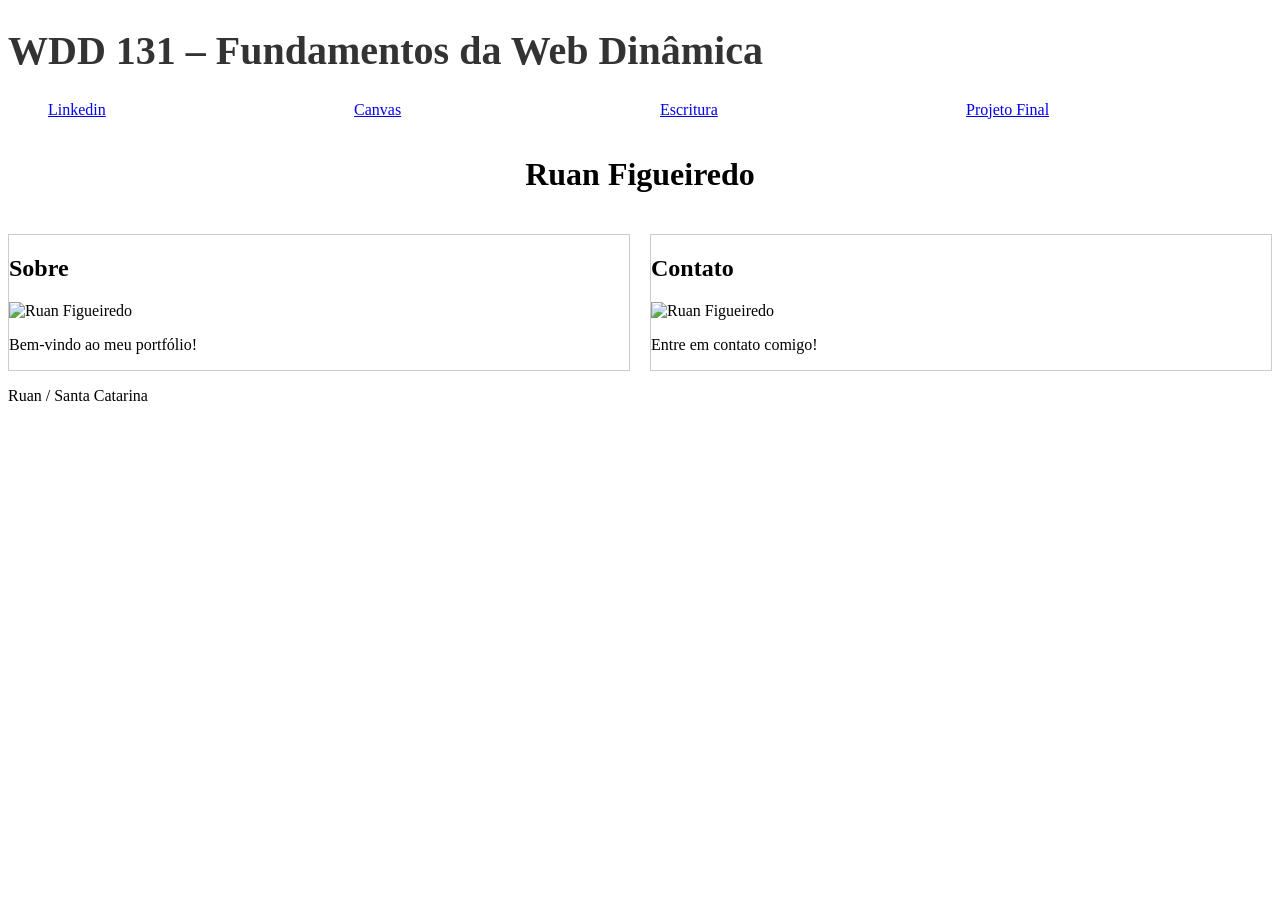
==== index.html @ d756d470 "s01 tarefa: pagina inicial(envio inicial)" ====
<!DOCTYPE html>
<html lang="pt-br">
<head>
    <meta charset="UTF-8">
    <meta name="viewport" content="width=device-width, initial-scale=1.0">
    <title>WDD 131 – Fundamentos da Web Dinâmica - Ruan Figueiredo</title>
    <meta name="description"  content="WDD 131 – Fundamentos da Web Dinâmica - Ruan Figueiredo(Desenvolvimento Web, html,CSS e JS)">
    <meta name="author" content="Ruan Figueiredo">
    <link rel="stylesheet" href="estilos/base.css">
    <script src="scripts/obterdatas.js" defer></script>
</head>
<body>
    <header>
        
            <h1>WDD 131 – Fundamentos da Web Dinâmica</h1>
        
        <nav>
            <ul>
                <li><a href="https://www.linkedin.com/in/ruan-silva-figueiredo/">Linkedin</a></li>
                <li><a href="https://byupw.instructure.com/">Canvas</a></li>
                <li><a href="https://www.churchofjesuschrist.org/study/scriptures/bofm/enos/1?lang=por">Escritura</a></li>
                <li><a href="#">Projeto Final</a></li>
            </ul>
        </nav>
        
    </header>
    <main>
        <h1>Ruan Figueiredo</h1>
        <section class="card">
            <h2>Sobre</h2>
            <img src="images/ruan.jpg" alt="Ruan Figueiredo" width="200">
            <p>Bem-vindo ao meu portfólio!</p>
        </section>
        <section class="card">
            <h2>Contato</h2>
            <img src="images/ruan.jpg" alt="Ruan Figueiredo" width="200">
            <p>Entre em contato comigo!</p>
        </section>
    </main>
    <footer>
        <p>
            <span id="anoatual">Ruan / Santa Catarina</span>
        </p>
        <p id="ultimaModificacao"></p>
    </footer>
</body>
---- estilos/base.css ----
nav ul{
        display: flex;
        justify-content: space-around; 
}
nav ul li{
    list-style: none;
    flex: 1 1 100%;
}

header h1{
    font-size: 2.5rem;
    color: #333;
    display: flex;
}

main{
    display: grid;
    grid-template-columns: 1fr 1fr;
    gap: 20px;
}

span{
    display: block;
}

main h1{
    display: grid;
    place-items: center;
    grid-column: 1 / -1;
}

.card{
    border: 1px solid #ccc;
}
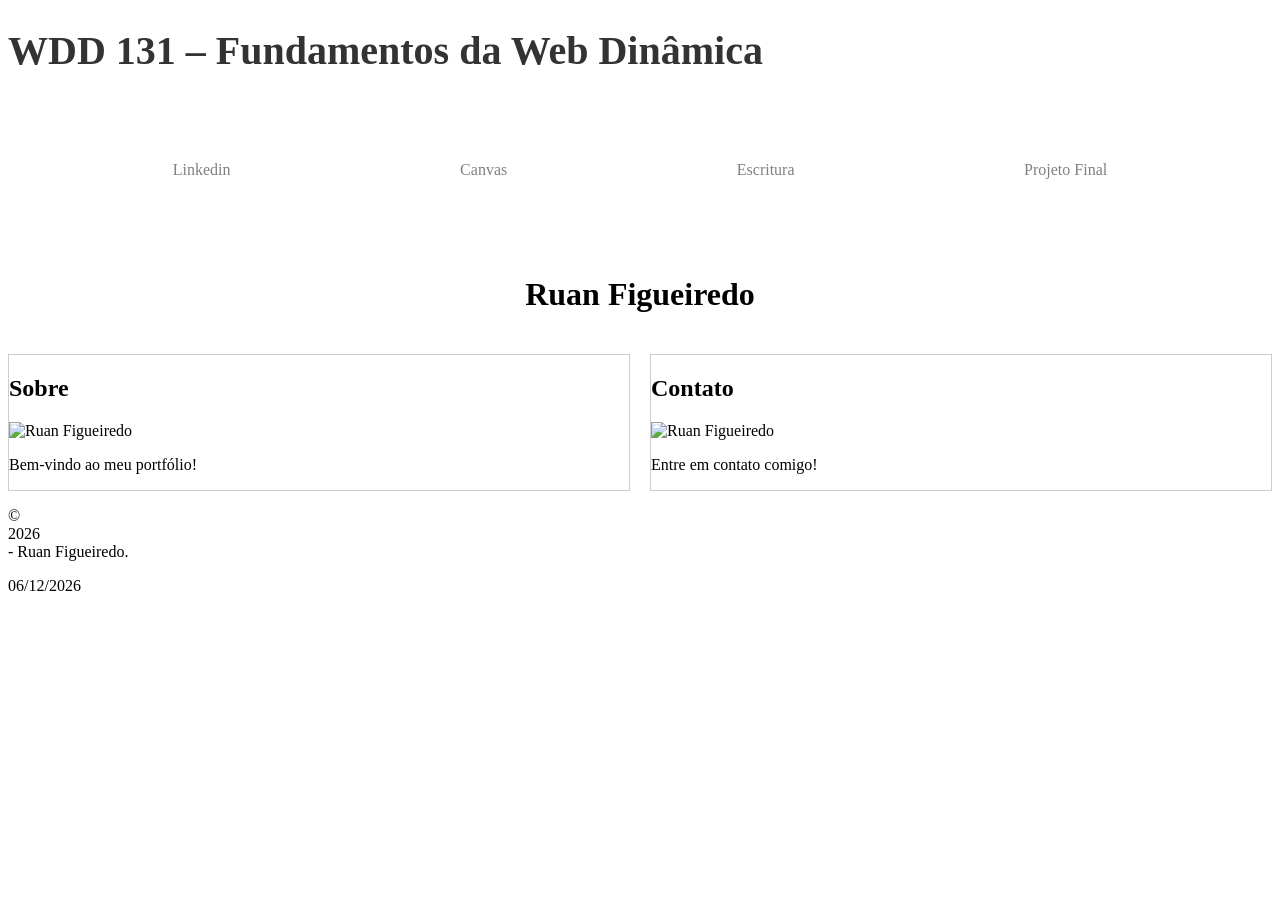
==== commit cf493766: "estilo hover e javascript alterado" ====
--- a/index.html
+++ b/index.html
@@ -8,6 +8,7 @@
     <meta name="author" content="Ruan Figueiredo">
     <link rel="stylesheet" href="estilos/base.css">
     <script src="scripts/obterdatas.js" defer></script>
+
 </head>
 <body>
     <header>
@@ -38,9 +39,7 @@
         </section>
     </main>
     <footer>
-        <p>
-            <span id="anoatual">Ruan / Santa Catarina</span>
-        </p>
+        <p>&copy; <span id="anoAtual"></span> - Ruan Figueiredo.</p>
         <p id="ultimaModificacao"></p>
     </footer>
 </body>
--- a/estilos/base.css
+++ b/estilos/base.css
@@ -1,11 +1,25 @@
 nav ul{
         display: flex;
         justify-content: space-around; 
+        list-style: none;
+        padding: 50px;
+
 }
-nav ul li{
-    list-style: none;
-    flex: 1 1 100%;
+nav ul li a{
+    display: block;
+    padding:10px 15px;
+    text-decoration: none;
+    color:gray;
+    transition: all 0.3s ease;
+
 }
+
+nav ul li a:hover{
+    background-color: #f0f0f0;
+    color: #333;
+    border-radius: 5px;
+}
+
 
 header h1{
     font-size: 2.5rem;
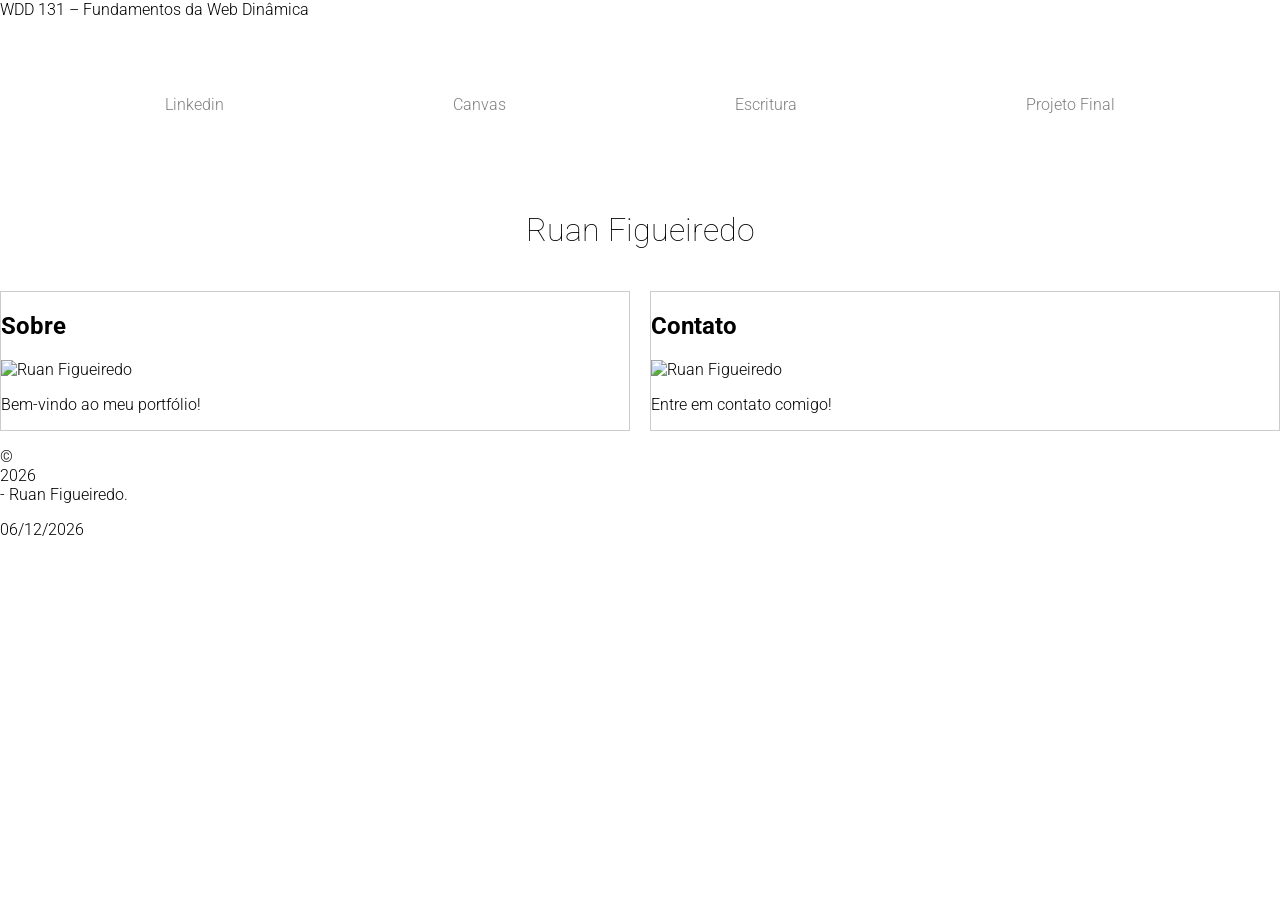
==== commit 93be344d: "alterações feitas de design" ====
--- a/index.html
+++ b/index.html
@@ -7,13 +7,19 @@
     <meta name="description"  content="WDD 131 – Fundamentos da Web Dinâmica - Ruan Figueiredo(Desenvolvimento Web, html,CSS e JS)">
     <meta name="author" content="Ruan Figueiredo">
     <link rel="stylesheet" href="estilos/base.css">
+    <!-- Google Fonts -->
+    <link rel="preconnect" href="https://fonts.googleapis.com">
+    <link rel="preconnect" href="https://fonts.gstatic.com" crossorigin>
+    <link href="https://fonts.googleapis.com/css2?family=Roboto:ital,wght@0,100..900;1,100..900&display=swap" rel="stylesheet">
     <script src="scripts/obterdatas.js" defer></script>
 
 </head>
 <body>
     <header>
-        
-            <h1>WDD 131 – Fundamentos da Web Dinâmica</h1>
+        <span id="course-title">
+            WDD 131 – Fundamentos da Web Dinâmica
+        </span>
+            
         
         <nav>
             <ul>
@@ -43,3 +49,4 @@
         <p id="ultimaModificacao"></p>
     </footer>
 </body>
+</html>
--- a/estilos/base.css
+++ b/estilos/base.css
@@ -27,10 +27,29 @@
     display: flex;
 }
 
+body{
+    font-family: 'Roboto', sans-serif;
+    font-weight: 300;
+    margin: 0;
+    padding: 0;
+}
+
 main{
     display: grid;
     grid-template-columns: 1fr 1fr;
     gap: 20px;
+}
+
+h1 {
+    font-weight: 100;
+}
+
+header {
+    display: block;
+}
+
+footer{
+    display: block;
 }
 
 span{
@@ -47,3 +66,5 @@
     border: 1px solid #ccc;
 }
 
+
+
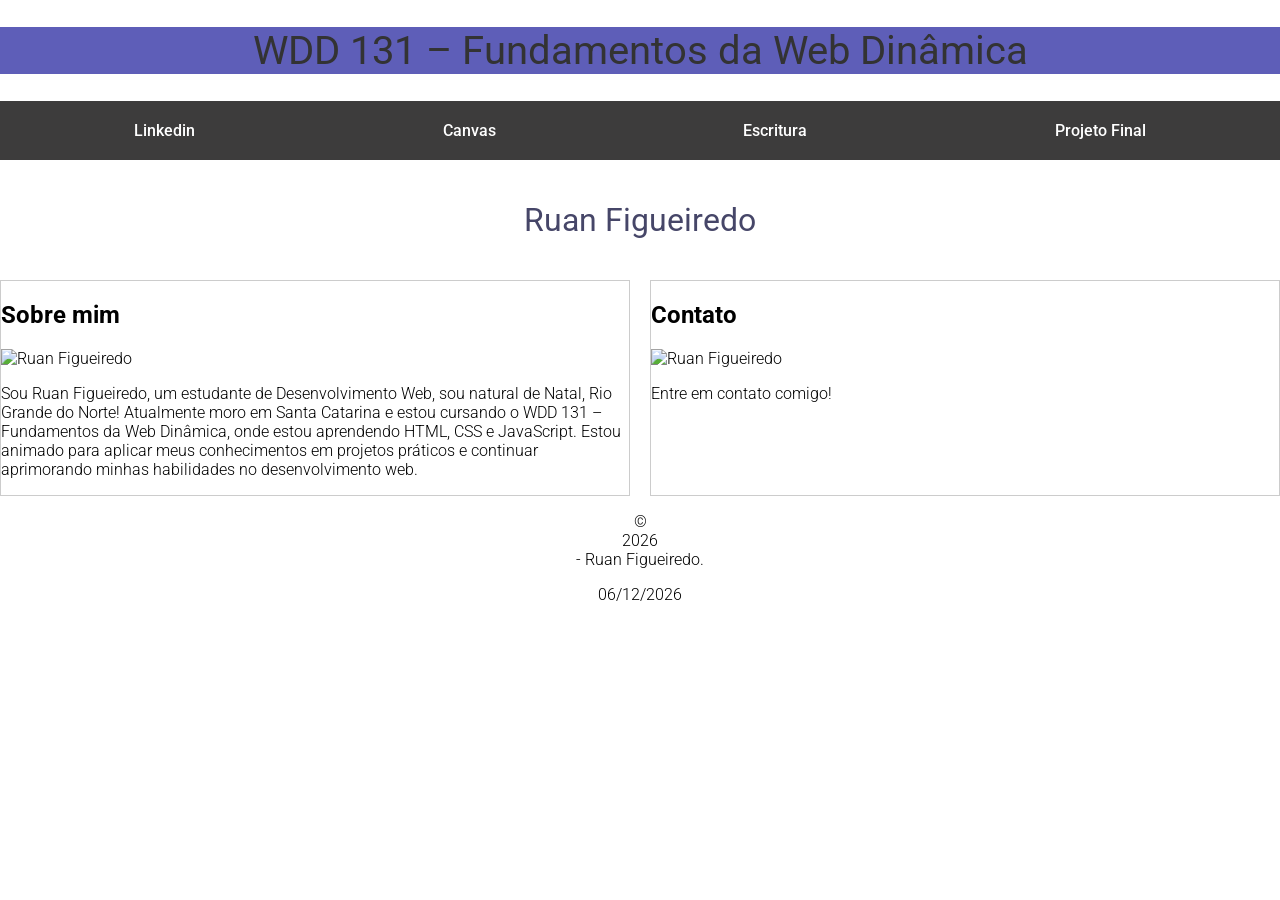
==== commit 0584d994: "alterações no design da página" ====
--- a/index.html
+++ b/index.html
@@ -17,7 +17,7 @@
 <body>
     <header>
         <span id="course-title">
-            WDD 131 – Fundamentos da Web Dinâmica
+           <h1>WDD 131 – Fundamentos da Web Dinâmica</h1>
         </span>
             
         
@@ -29,14 +29,15 @@
                 <li><a href="#">Projeto Final</a></li>
             </ul>
         </nav>
-        
     </header>
     <main>
         <h1>Ruan Figueiredo</h1>
         <section class="card">
-            <h2>Sobre</h2>
+            <h2>Sobre mim</h2>
             <img src="images/ruan.jpg" alt="Ruan Figueiredo" width="200">
-            <p>Bem-vindo ao meu portfólio!</p>
+            <p>Sou Ruan Figueiredo, um estudante de Desenvolvimento Web, sou natural de Natal, Rio Grande do Norte! Atualmente
+    moro em Santa Catarina e estou cursando o WDD 131 – Fundamentos da Web Dinâmica, onde estou aprendendo HTML, CSS e JavaScript. Estou animado para aplicar meus conhecimentos em projetos práticos e continuar aprimorando minhas habilidades no desenvolvimento web.
+            </p>
         </section>
         <section class="card">
             <h2>Contato</h2>
@@ -46,7 +47,8 @@
     </main>
     <footer>
         <p>&copy; <span id="anoAtual"></span> - Ruan Figueiredo.</p>
-        <p id="ultimaModificacao"></p>
+        <!--<p id="ultimaModificacao"><span id="dataModificacao">última modificação: </span></p>-->
+        <p id="ultimaModificacao">última modificação: <span id="dataModificacao"></span></p>
     </footer>
 </body>
 </html>
--- a/estilos/base.css
+++ b/estilos/base.css
@@ -3,14 +3,19 @@
         justify-content: space-around; 
         list-style: none;
         padding: 50px;
+        background-color: rgb(61, 60, 60);
+        margin-bottom: 20px;
+        margin-top: 10px;
+        padding: 10px;
 
 }
 nav ul li a{
     display: block;
     padding:10px 15px;
     text-decoration: none;
-    color:gray;
+    color: #fff;
     transition: all 0.3s ease;
+    font-weight: 500;
 
 }
 
@@ -20,12 +25,6 @@
     border-radius: 5px;
 }
 
-
-header h1{
-    font-size: 2.5rem;
-    color: #333;
-    display: flex;
-}
 
 body{
     font-family: 'Roboto', sans-serif;
@@ -40,12 +39,19 @@
     gap: 20px;
 }
 
-h1 {
-    font-weight: 100;
-}
+
 
 header {
     display: block;
+}
+header  span h1{
+    color: #ffffff;
+    font-weight: 400;
+    justify-content: center;
+    font-size: 2.5rem;
+    color: #333;
+    display: flex;
+      background-color: rgb(94, 94, 184);
 }
 
 footer{
@@ -54,12 +60,19 @@
 
 span{
     display: block;
+    text-align: center; 
+}
+
+footer p {
+    text-align: center;
 }
 
 main h1{
     display: grid;
     place-items: center;
     grid-column: 1 / -1;
+    color:rgb(70, 70, 104);
+    font-weight: 400;
 }
 
 .card{
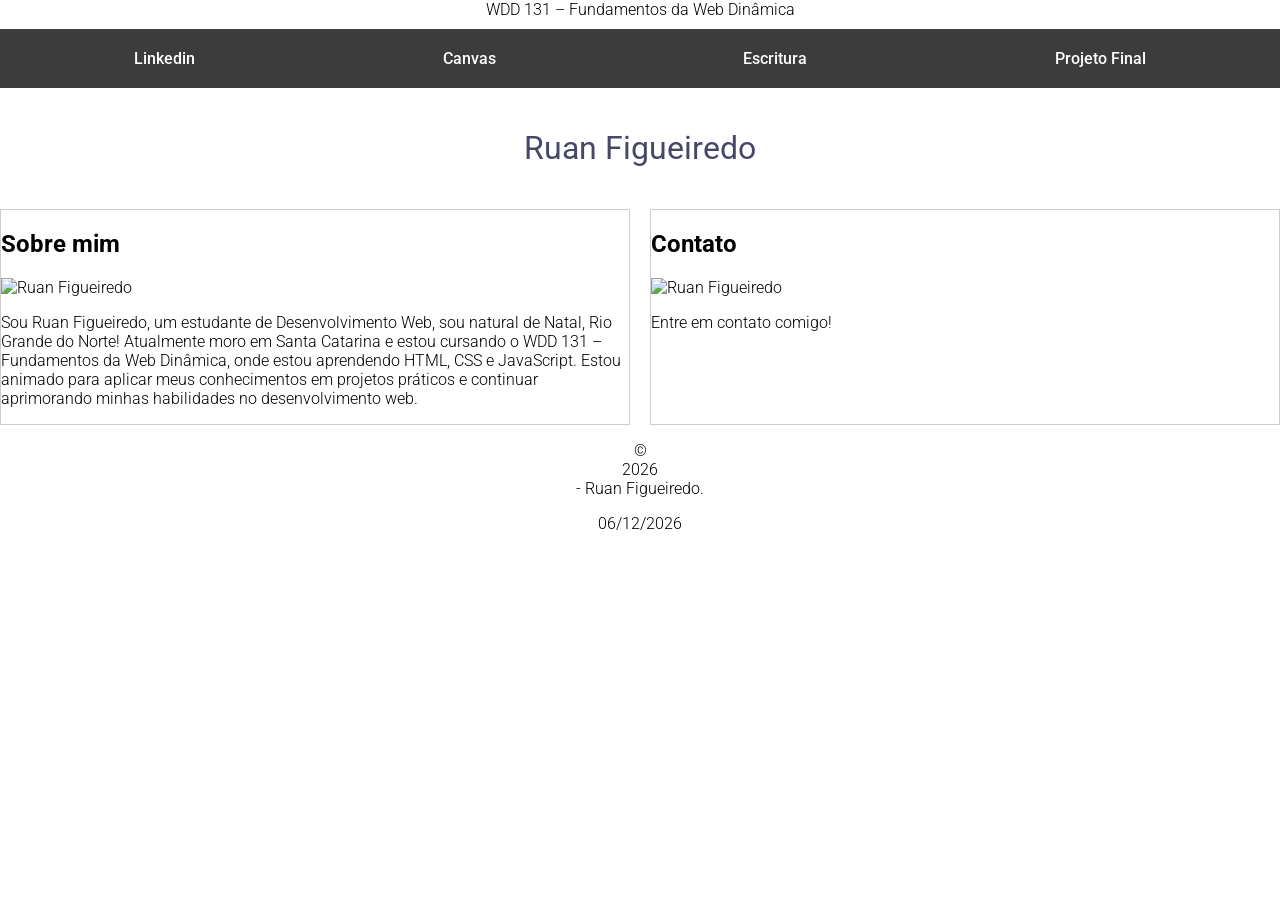
==== commit 0610e6b5: "correção conflito tag span" ====
--- a/index.html
+++ b/index.html
@@ -17,7 +17,7 @@
 <body>
     <header>
         <span id="course-title">
-           <h1>WDD 131 – Fundamentos da Web Dinâmica</h1>
+           WDD 131 – Fundamentos da Web Dinâmica
         </span>
             
         
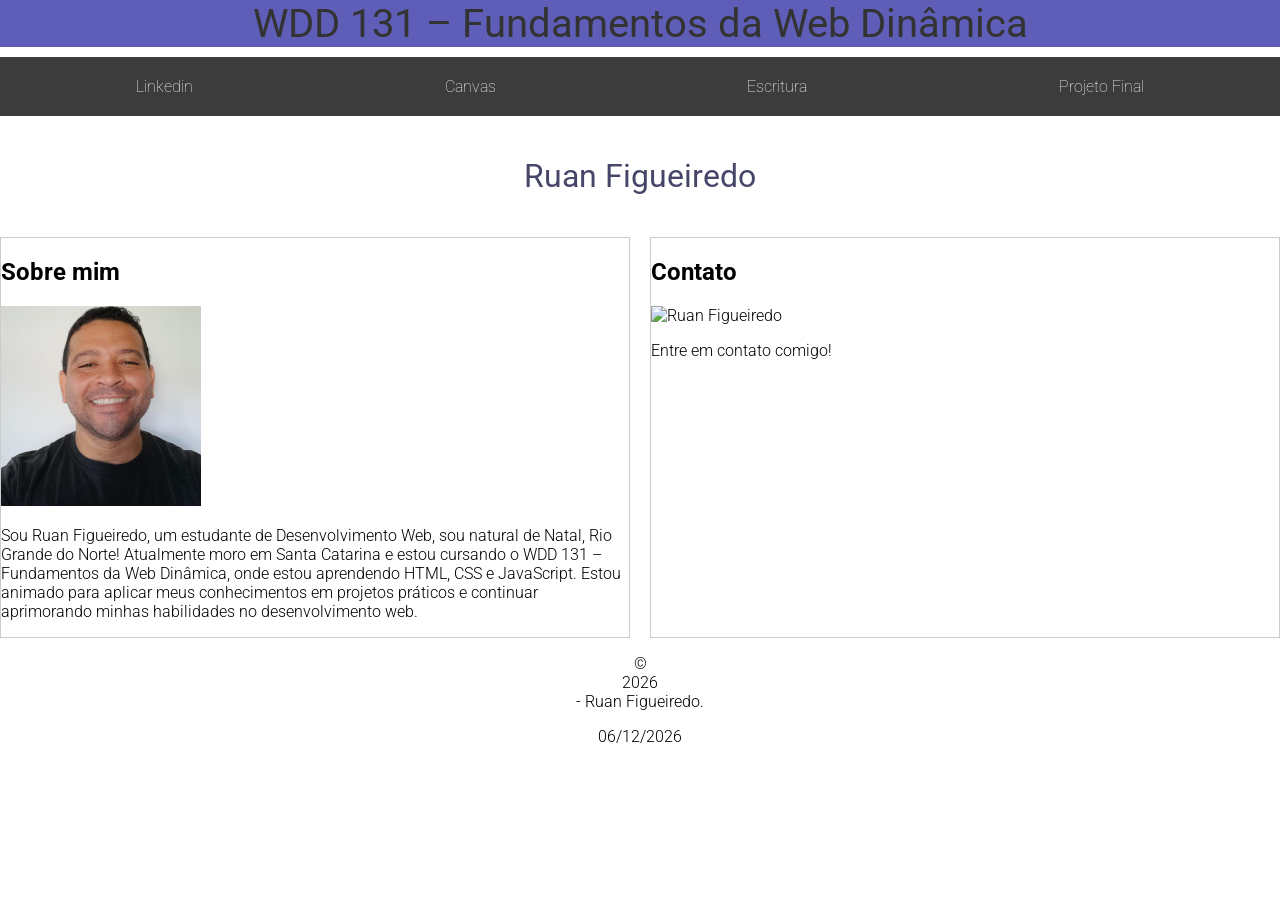
==== commit 8133daa6: "correção contraste de cores" ====
--- a/index.html
+++ b/index.html
@@ -34,7 +34,7 @@
         <h1>Ruan Figueiredo</h1>
         <section class="card">
             <h2>Sobre mim</h2>
-            <img src="images/ruan.jpg" alt="Ruan Figueiredo" width="200">
+            <img src="imagens/WhatsApp Image 2026-09-12 at 09.48.48.jpeg" alt="Ruan Figueiredo" width="200">
             <p>Sou Ruan Figueiredo, um estudante de Desenvolvimento Web, sou natural de Natal, Rio Grande do Norte! Atualmente
     moro em Santa Catarina e estou cursando o WDD 131 – Fundamentos da Web Dinâmica, onde estou aprendendo HTML, CSS e JavaScript. Estou animado para aplicar meus conhecimentos em projetos práticos e continuar aprimorando minhas habilidades no desenvolvimento web.
             </p>
--- a/estilos/base.css
+++ b/estilos/base.css
@@ -2,7 +2,6 @@
         display: flex;
         justify-content: space-around; 
         list-style: none;
-        padding: 50px;
         background-color: rgb(61, 60, 60);
         margin-bottom: 20px;
         margin-top: 10px;
@@ -13,9 +12,9 @@
     display: block;
     padding:10px 15px;
     text-decoration: none;
-    color: #fff;
+    color: #ffffff;
     transition: all 0.3s ease;
-    font-weight: 500;
+    font-weight: 100;
 
 }
 
@@ -44,14 +43,13 @@
 header {
     display: block;
 }
-header  span h1{
-    color: #ffffff;
+header  span{
     font-weight: 400;
     justify-content: center;
     font-size: 2.5rem;
     color: #333;
     display: flex;
-      background-color: rgb(94, 94, 184);
+    background-color: rgb(94, 94, 184);
 }
 
 footer{
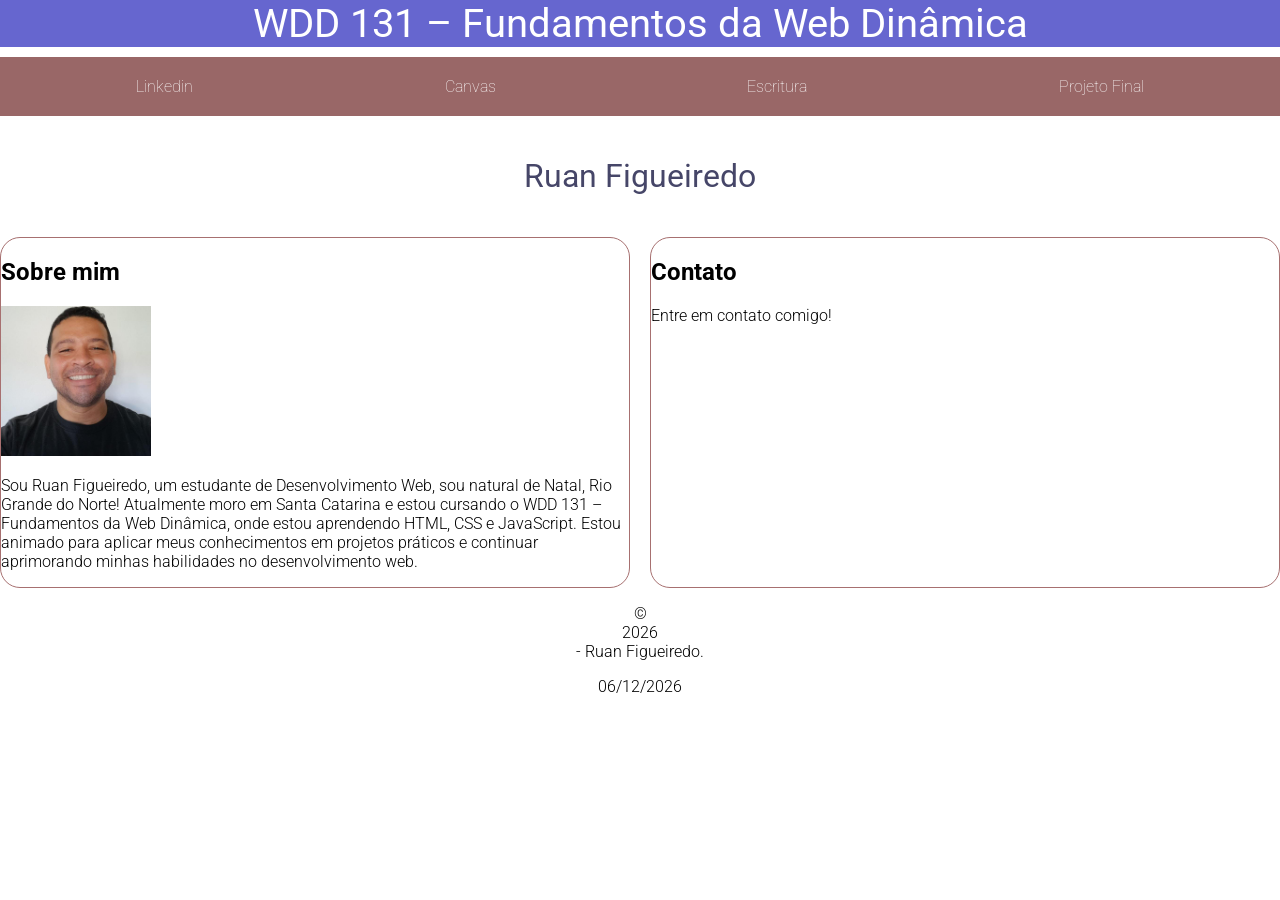
==== commit bd32faeb: "acerto contraste de cores" ====
--- a/index.html
+++ b/index.html
@@ -34,14 +34,13 @@
         <h1>Ruan Figueiredo</h1>
         <section class="card">
             <h2>Sobre mim</h2>
-            <img src="imagens/WhatsApp Image 2026-09-12 at 09.48.48.jpeg" alt="Ruan Figueiredo" width="200">
+            <img src="imagens/ruan.jpeg" alt="Ruan Figueiredo" width="150">
             <p>Sou Ruan Figueiredo, um estudante de Desenvolvimento Web, sou natural de Natal, Rio Grande do Norte! Atualmente
     moro em Santa Catarina e estou cursando o WDD 131 – Fundamentos da Web Dinâmica, onde estou aprendendo HTML, CSS e JavaScript. Estou animado para aplicar meus conhecimentos em projetos práticos e continuar aprimorando minhas habilidades no desenvolvimento web.
             </p>
         </section>
         <section class="card">
             <h2>Contato</h2>
-            <img src="images/ruan.jpg" alt="Ruan Figueiredo" width="200">
             <p>Entre em contato comigo!</p>
         </section>
     </main>
--- a/estilos/base.css
+++ b/estilos/base.css
@@ -2,7 +2,7 @@
         display: flex;
         justify-content: space-around; 
         list-style: none;
-        background-color: rgb(61, 60, 60);
+        background-color: rgb(153, 103, 103);
         margin-bottom: 20px;
         margin-top: 10px;
         padding: 10px;
@@ -47,9 +47,9 @@
     font-weight: 400;
     justify-content: center;
     font-size: 2.5rem;
-    color: #333;
+    color: #ffffff;
     display: flex;
-    background-color: rgb(94, 94, 184);
+    background-color: rgb(102, 102, 207);
 }
 
 footer{
@@ -74,7 +74,9 @@
 }
 
 .card{
-    border: 1px solid #ccc;
+    border-radius: 20px;
+    border: 1px solid #a77070;
+   
 }
 
 
